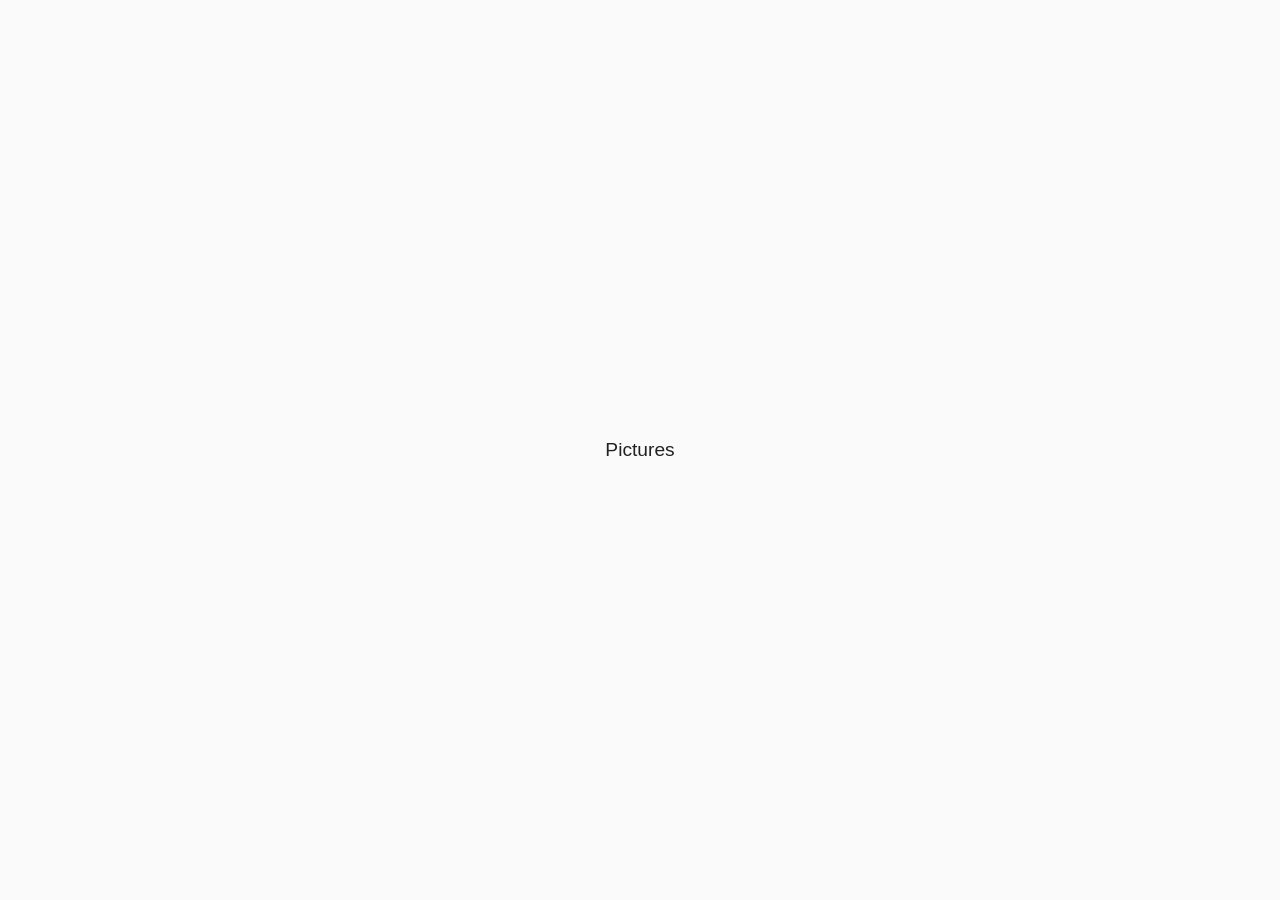
==== index.html @ 3eb2a4ab "Initial commit" ====
<!DOCTYPE html>
<html>
<head>
    <meta name="viewport" content="width=device-width, initial-scale=1.0">
    <link rel="stylesheet" href="style.css">
</head>
<body>
    <div class="homepage">
        <div class="menu">
            <a href="pictures.html">Pictures</a><br>
        </div>
    </div>
</body>
</html>
---- style.css ----
/* Neutral colors + basic reset */
:root {
    --bg: #fafafa;
    --text: #222;
    --border: #ddd;
  }
  body {
    font-family: Helvetica, Arial, sans-serif;
    background: var(--bg);
    color: var(--text);
    line-height: 1.6;
    margin: 0;
    padding: 0;
    max-width: 100%;
    height: 100vh;
    overflow: hidden;
    overflow-x: hidden;
  }
  a { color: inherit; text-decoration: none; }
  a:hover { text-decoration: underline; }
  
  /* Homepage menu (centered) */
  .homepage {
    height: 100vh;
    display: flex;
    flex-direction: column;
    justify-content: center;
    align-items: center;
    text-align: center;
  }
  .menu {
    font-size: 1.2rem;
    line-height: 2;
  }
  
  /* Media pages (full-bleed) */
  .media-page {
    height: 100vh;
    overflow-y: auto;
    overflow-x: hidden;
    padding: 0;
    display: flex;
    flex-direction: column;
    align-items: flex-end;
    gap: 60px;
    padding-right: -10vw;
    width: 100%;
    box-sizing: border-box;
  }
  .media-page a {
    position: fixed;
    top: 20px;
    left: 20px;
    z-index: 1;
    background: var(--bg);
    padding: 5px 10px;
  }
  .media-item {
    position: relative;
    width: 100%;
    display: flex;
    justify-content: flex-end;
    align-items: center;
    margin-right: -10vw;
  }
  .text-content {
    position: absolute;
    left: 40px;
    bottom: 60px;
    max-width: calc(100% - 80vw - 40px);
    padding-right: 80px;
    z-index: 1;
    font-family: Helvetica, Arial, sans-serif;
  }
  .image-title {
    font-size: 1.2rem;
    margin-bottom: 0.5rem;
    font-weight: normal;
    font-family: Helvetica, Arial, sans-serif;
  }
  .image-subtitle {
    font-size: 0.9rem;
    line-height: 1.4;
    color: var(--text);
    opacity: 0.8;
    font-family: Helvetica, Arial, sans-serif;
  }
  .media-page img {
    width: 90vw;
    height: 100vh;
    object-fit: contain;
    display: block;
    margin: 0;
    padding: 60px;
    box-sizing: border-box;
    margin-left: auto;
  }
  
  /* Mobile optimization */
  @media (max-width: 768px) {
    .media-page {
        padding-right: 0;
        gap: 30px;
    }

    .media-item {
        margin-right: 0;
    }
    
    .text-content {
        left: 20px;
        bottom: 30px;
        max-width: calc(100% - 90vw - 20px);
        padding-right: 80px;
    }

    .image-title {
        font-size: 1rem;
        margin-bottom: 0.3rem;
    }

    .image-subtitle {
        font-size: 0.85rem;
        line-height: 1.3;
    }
    
    .media-page a {
        top: 10px;
        left: 10px;
    }
    
    .media-page img {
        width: 100vw;
        padding: 30px;
    }
  }
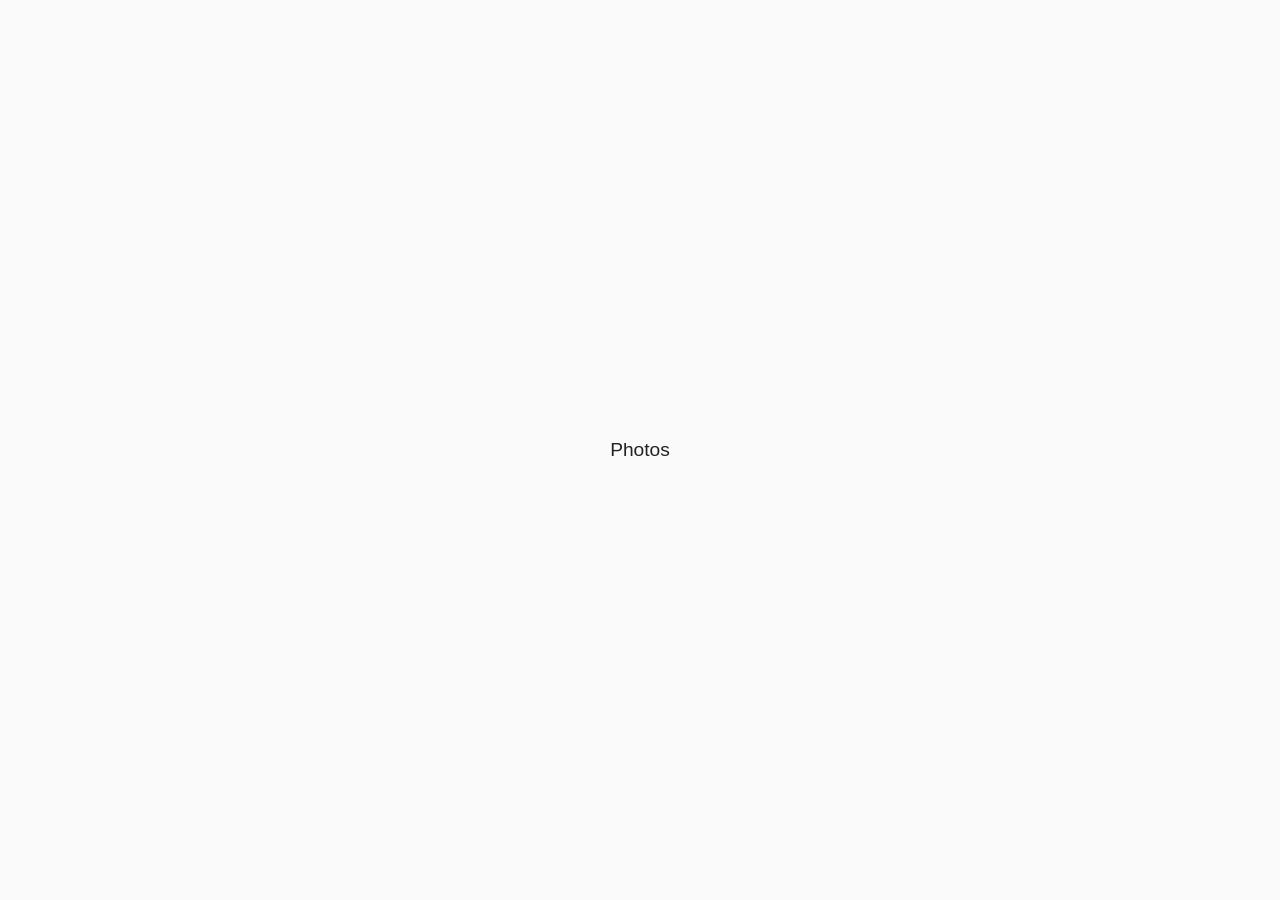
==== commit c37ca9ee: "Updated photos" ====
--- a/index.html
+++ b/index.html
@@ -7,7 +7,7 @@
 <body>
     <div class="homepage">
         <div class="menu">
-            <a href="pictures.html">Pictures</a><br>
+            <a href="photos.html">Photos</a><br>
         </div>
     </div>
 </body>
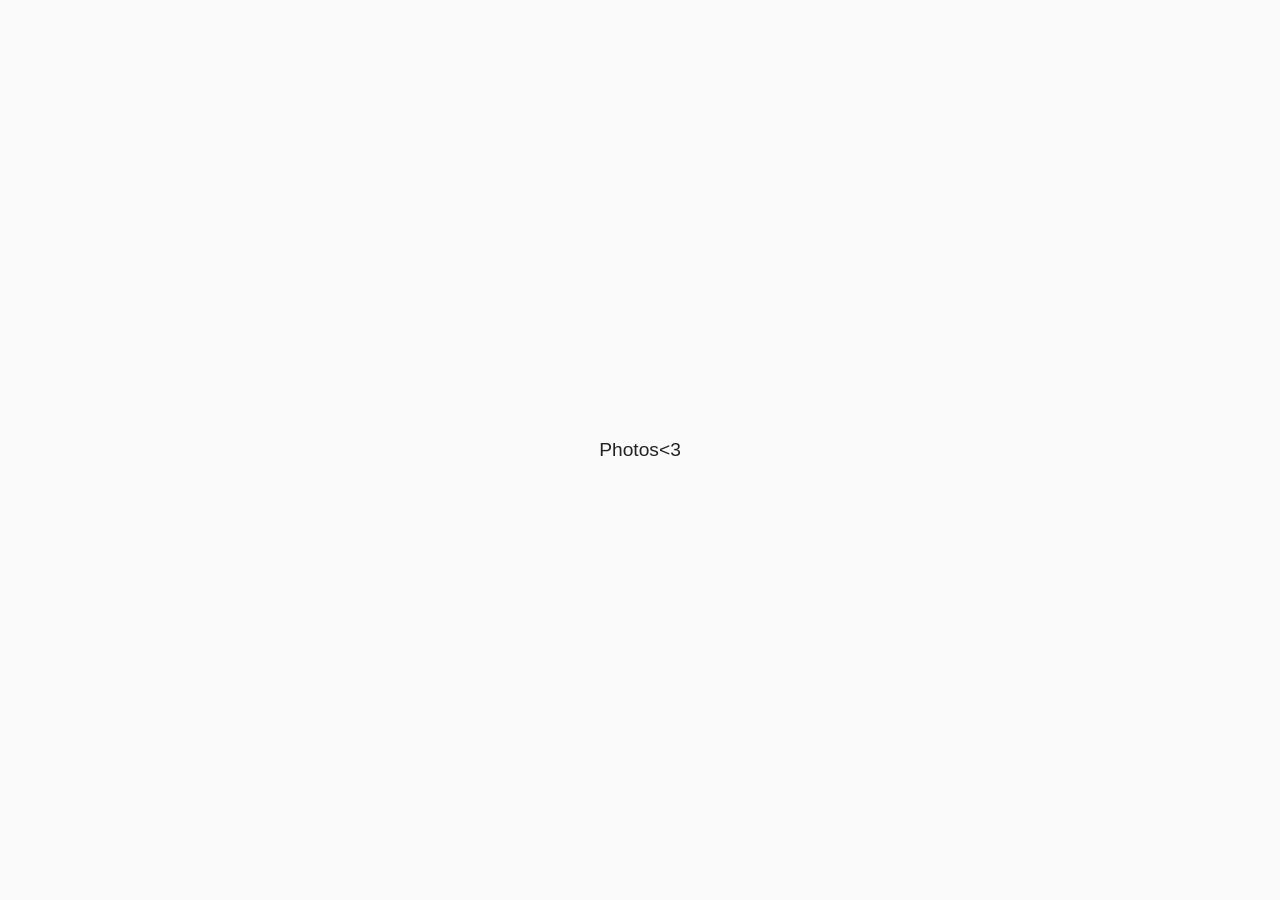
==== commit 5e1fd7e0: "Update index.html changed Photos to Photos <3" ====
--- a/index.html
+++ b/index.html
@@ -7,7 +7,7 @@
 <body>
     <div class="homepage">
         <div class="menu">
-            <a href="photos.html">Photos</a><br>
+            <a href="photos.html">Photos<3</a><br>
         </div>
     </div>
 </body>
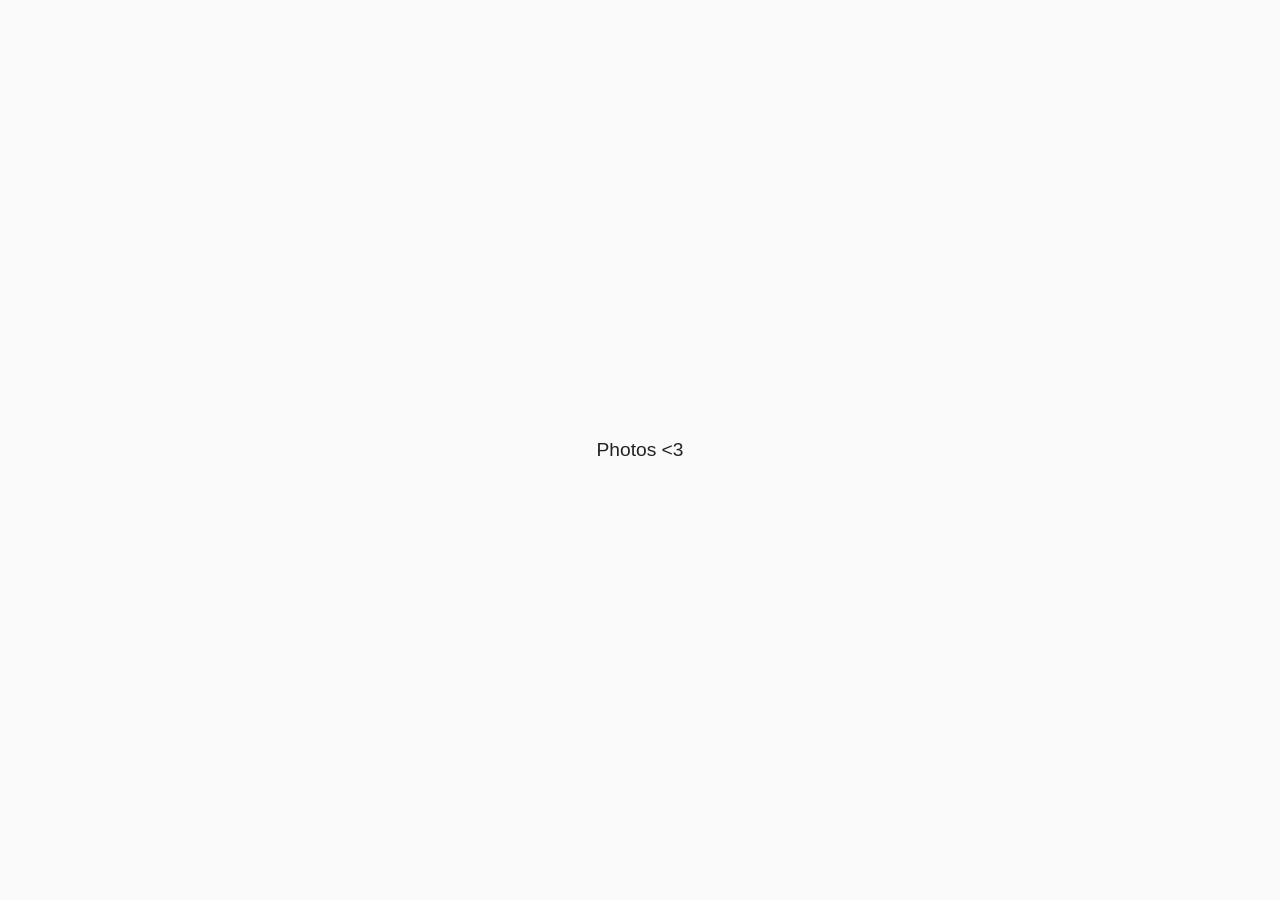
==== commit ba869467: "Update index.html added space before <3" ====
--- a/index.html
+++ b/index.html
@@ -7,7 +7,7 @@
 <body>
     <div class="homepage">
         <div class="menu">
-            <a href="photos.html">Photos<3</a><br>
+            <a href="photos.html">Photos <3</a><br>
         </div>
     </div>
 </body>
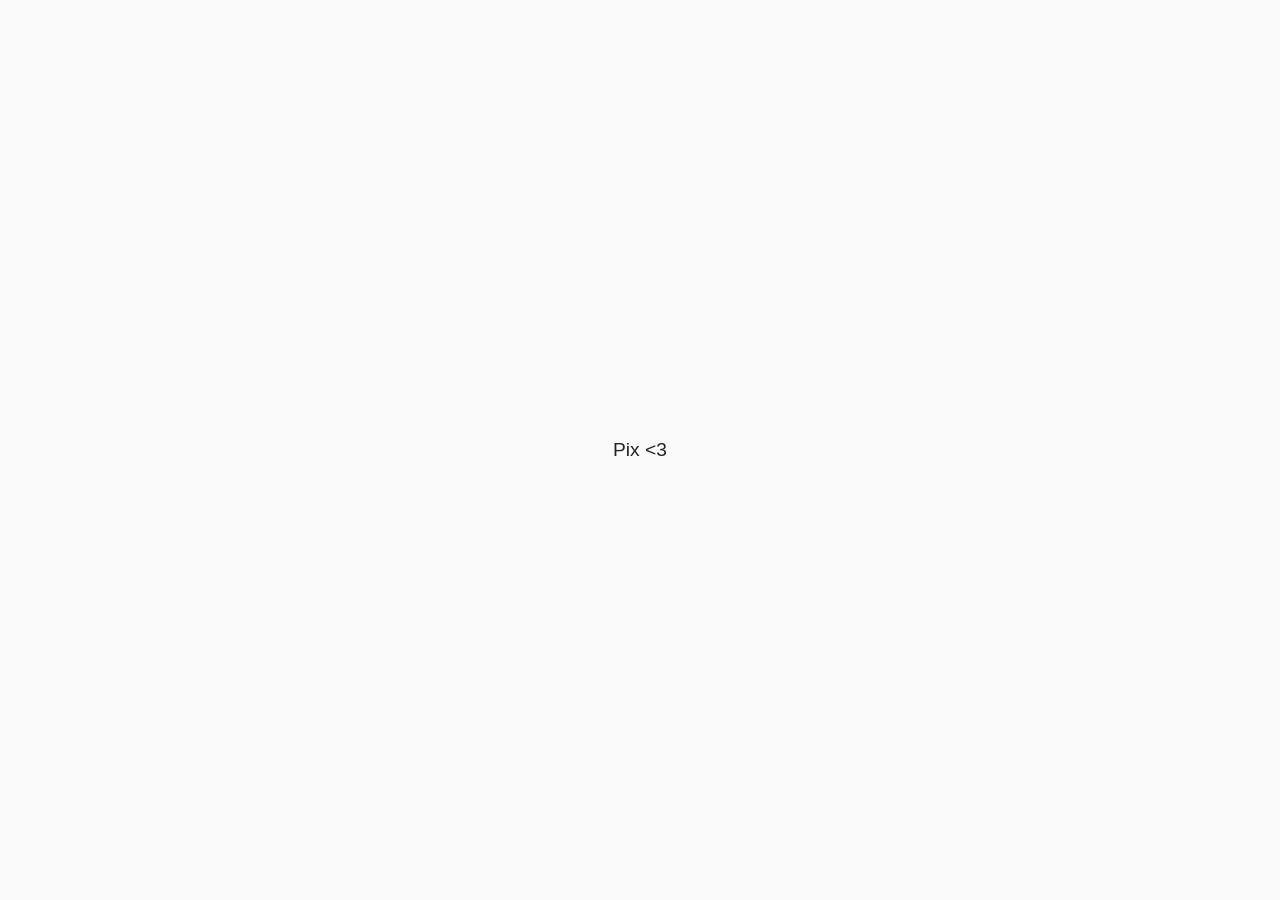
==== commit ee1d5fd5: "Update index.html" ====
--- a/index.html
+++ b/index.html
@@ -7,7 +7,7 @@
 <body>
     <div class="homepage">
         <div class="menu">
-            <a href="photos.html">Photos <3</a><br>
+            <a href="pix.html">Pix <3</a><br>
         </div>
     </div>
 </body>
